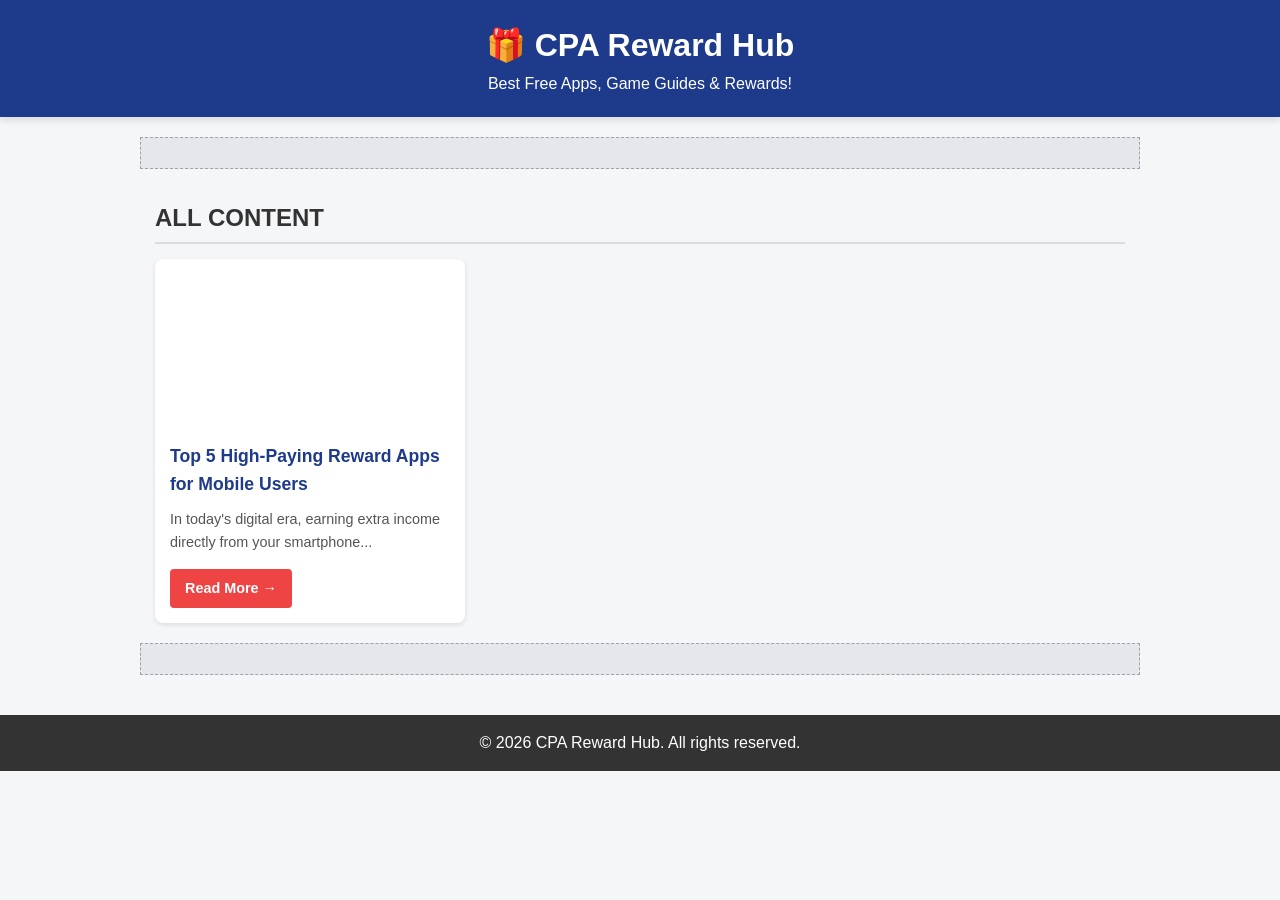
==== details.html @ 06d4ae84 "details.html" ====
<!DOCTYPE html>
<html lang="bn">
<head>
    <meta charset="UTF-8">
    <meta name="viewport" content="width=device-width, initial-scale=1.0">
    <title>Content Details - CPA Portal</title>
    <link rel="stylesheet" href="style.css">

    <!-- ADSTERRA CODE 1: Popunder Script (ডিটেক্স পেজেও পপআন্ডার দেখাতে চাইলে) -->
    <script src="https://pl31534810.profitableratecpmnetwork.com/c7/3e/ae/c73eaeabd55a5d0a6bd52ef21aca0053.js"></script>

    <!-- ADSTERRA CODE 2: Social Bar Code -->
    <script src="https://pl31534812.profitableratecpmnetwork.com/95/18/6c/95186cff315ddff9b3bd3e431d9ee60a.js"></script>
</head>
<body>

    <!-- Header Section -->
    <header class="header">
        <div class="container" style="display: flex; justify-content: space-between; align-items: center;">
            <a href="index.html" class="back-btn">← Back to Home</a>
            <h2 style="font-size: 1.2rem;">CPA Reward Hub</h2>
        </div>
    </header>

    <!-- ADSTERRA CODE 5: Article Top Ad (728x90 / 468x60 Banner) -->
    <div class="ad-container">
        <!-- আপনার Top Banner Ad Code এখানে পেস্ট করুন -->
        <script>
  atOptions = {
    'key' : 'c15b716148d184fd66a15d94a502edc7',
    'format' : 'iframe',
    'height' : 50,
    'width' : 320,
    'params' : {}
  };
</script>
<script src="https://www.highrevenueformat.com/c15b716148d184fd66a15d94a502edc7/invoke.js"></script>
    </div>

    <main class="container article-container">
        <!-- আর্টিকেলের লেখা এখানে লোড হবে -->
        <div id="article-content">
            <p>লোডিং কন্টেন্ট...</p>
        </div>

       

        <!-- ADSTERRA CODE 7: Article Bottom Ad (300x250 Native/Banner Ad) -->
        <div class="ad-container">
            <!-- আপনার Native বা 300x250 Ad Code এখানে পেস্ট করুন -->
            <script async="async" data-cfasync="false" src="https://pl31534811.profitableratecpmnetwork.com/ee2cdecf3c964b907fd537f1f4bb4642/invoke.js"></script>
            <div id="container-ee2cdecf3c964b907fd537f1f4bb4642"></div>
        </div>

        <!-- Related Content -->
        <div class="related-section">
            <h3 style="margin-bottom: 15px; border-bottom: 2px solid #ddd; padding-bottom: 5px;">Related Content</h3>
            <div class="related-grid" id="related-grid">
            </div>
        </div>

         <!-- ADSTERRA CODE 6: Direct Link (Special Bonus Button) -->
        <div style="text-align: center; margin: 20px 0;">
            <a href="https://www.profitableratecpmnetwork.com/rmzd9ec7d?key=8fb231e25030a5ea7876242ecc7534fa" target="_blank" style="background-color: #8b5cf6; color: white; padding: 10px 20px; border-radius: 5px; font-weight: bold; display: inline-block;">
                ⚡ Check Special Bonus Offer (Sponsored)
            </a>
        </div>

        <!-- CPA Offer Action Box (মূল CPA/CPI অফার বাটন) -->
        <div class="offer-box">
            <h3>🎁 Unlock the Offer</h3>
            <p>Click the button below to complete the offer or claim your reward.</p>
            <a href="#" id="cpa-offer-btn" class="cpa-btn" target="_blank">🚀 CLICK HERE TO DOWNLOAD</a>
        </div>
    </main>

    <!-- Sticky Bottom CTA Button For Mobile -->
    <div class="sticky-bottom">
        <a href="https://www.profitableratecpmnetwork.com/rmzd9ec7d?key=8fb231e25030a5ea7876242ecc7534fa" id="sticky-cpa-btn" class="cpa-btn sticky-btn" target="_blank">👉 CLAIM REWARD NOW</a>
    </div>

    <script src="script.js"></script>
    <script>
        window.onload = function() {
            loadDetailsPageContent();
        };
    </script>
</body>
</html>
---- style.css ----
/* গ্লোবাল স্টাইল */
* {
    margin: 0;
    padding: 0;
    box-sizing: border-box;
    font-family: 'Segoe UI', Tahoma, Geneva, Verdana, sans-serif;
}
body {
    background-color: #f4f6f8;
    color: #333;
    line-height: 1.6;
    padding-bottom: 70px; /* Sticky বাটন ঢাকার জন্য */
}
.container {
    max-width: 1000px;
    margin: 0 auto;
    padding: 0 15px;
}
a {
    text-decoration: none;
    color: inherit;
}

/* Header & Footer */
.header {
    background-color: #1e3a8a;
    color: white;
    padding: 20px 0;
    text-align: center;
    box-shadow: 0 4px 6px rgba(0,0,0,0.1);
}
.footer {
    background-color: #333;
    color: white;
    text-align: center;
    padding: 15px 0;
    margin-top: 40px;
}
.back-btn {
    background-color: rgba(255,255,255,0.2);
    padding: 5px 12px;
    border-radius: 4px;
    color: white;
    font-size: 0.9rem;
}

/* Ads Container */
.ad-container {
    max-width: 1000px;
    margin: 20px auto;
    background-color: #e5e7eb;
    border: 1px dashed #9ca3af;
    text-align: center;
    padding: 15px;
    color: #6b7280;
    font-size: 0.9rem;
}

/* Home Grid Layout */
.section-title {
    margin: 30px 0 15px;
    font-size: 1.5rem;
    border-bottom: 2px solid #ddd;
    padding-bottom: 5px;
}
.content-grid {
    display: grid;
    grid-template-columns: repeat(auto-fill, minmax(280px, 1fr));
    gap: 20px;
}
.card {
    background: white;
    border-radius: 8px;
    overflow: hidden;
    box-shadow: 0 2px 5px rgba(0,0,0,0.1);
    transition: transform 0.3s ease;
}
.card:hover {
    transform: translateY(-5px);
}
.card img {
    width: 100%;
    height: 160px;
    object-fit: cover;
}
.card-body {
    padding: 15px;
}
.card-title {
    font-size: 1.1rem;
    margin-bottom: 10px;
    color: #1e3a8a;
}
.card-desc {
    font-size: 0.9rem;
    color: #555;
    margin-bottom: 15px;
}
.read-more {
    display: inline-block;
    background: #ef4444;
    color: white;
    padding: 8px 15px;
    border-radius: 4px;
    font-size: 0.9rem;
    font-weight: bold;
}

/* Article Page Styling */
.article-container {
    background: white;
    padding: 25px;
    border-radius: 8px;
    margin-top: 20px;
    box-shadow: 0 2px 10px rgba(0,0,0,0.05);
}
.article-title {
    font-size: 1.8rem;
    margin-bottom: 10px;
    color: #111;
}
.article-img {
    width: 100%;
    max-height: 400px;
    object-fit: cover;
    border-radius: 8px;
    margin-bottom: 20px;
}
.article-body {
    font-size: 1.1rem;
    color: #444;
    margin-bottom: 30px;
}

/* CPA Offer Box & Buttons */
.offer-box {
    background: #fefce8;
    border: 2px solid #facc15;
    padding: 20px;
    border-radius: 8px;
    text-align: center;
    margin-bottom: 30px;
}
.offer-box h3 { color: #ca8a04; margin-bottom: 10px; }
.cpa-btn {
    display: inline-block;
    background: #16a34a;
    color: white;
    padding: 12px 25px;
    font-size: 1.2rem;
    font-weight: bold;
    border-radius: 6px;
    margin-top: 15px;
    box-shadow: 0 4px 6px rgba(22, 163, 74, 0.4);
    transition: background 0.3s;
}
.cpa-btn:hover { background: #15803d; }

/* Related Content Grid */
.related-grid {
    display: grid;
    grid-template-columns: repeat(auto-fill, minmax(200px, 1fr));
    gap: 15px;
}
.related-card {
    background: #f9fafb;
    border: 1px solid #ddd;
    border-radius: 6px;
    overflow: hidden;
}
.related-card img { width: 100%; height: 120px; object-fit: cover; }
.related-title { padding: 10px; font-size: 0.9rem; font-weight: bold; color: #1e3a8a;}

/* Sticky Bottom Mobile Button */
.sticky-bottom {
    position: fixed;
    bottom: 0;
    left: 0;
    width: 100%;
    background: white;
    padding: 10px;
    box-shadow: 0 -2px 10px rgba(0,0,0,0.1);
    text-align: center;
    display: none; /* Desktop-এ হাইড থাকবে */
    z-index: 1000;
}
.sticky-btn { margin-top: 0; width: 100%; max-width: 400px; padding: 15px; font-size: 1.3rem; }

@media (max-width: 768px) {
    .sticky-bottom { display: block; } /* Mobile-এ শো করবে */
    .article-title { font-size: 1.4rem; }
}
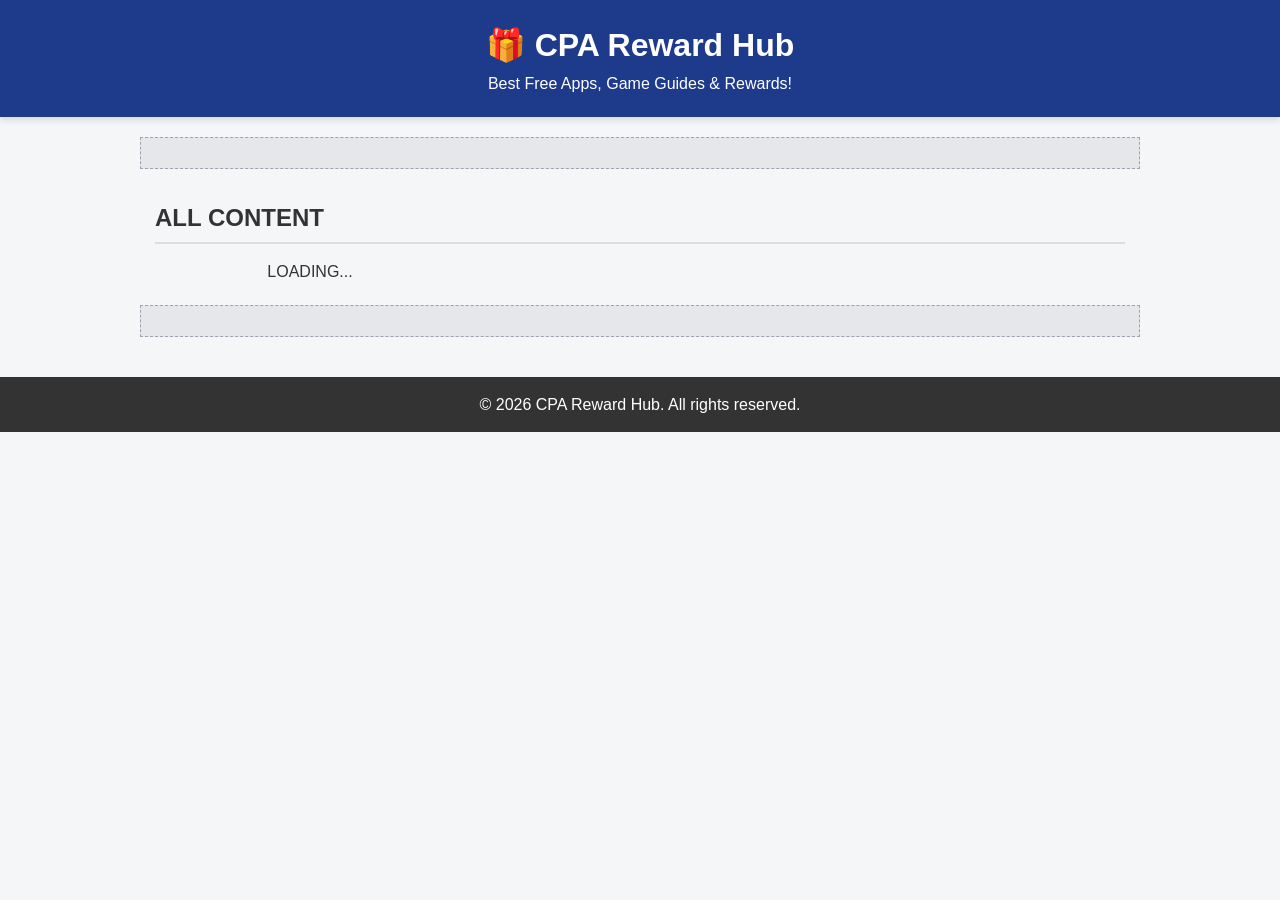
==== commit 57e89edc: "details.html" ====
--- a/details.html
+++ b/details.html
@@ -76,7 +76,7 @@
 
     <!-- Sticky Bottom CTA Button For Mobile -->
     <div class="sticky-bottom">
-        <a href="https://www.profitableratecpmnetwork.com/rmzd9ec7d?key=8fb231e25030a5ea7876242ecc7534fa" id="sticky-cpa-btn" class="cpa-btn sticky-btn" target="_blank">👉 CLAIM REWARD NOW</a>
+        <a href="https://www.appstorevault.mobi/view.php?id=5547029&pub=3364078" id="sticky-cpa-btn" class="cpa-btn sticky-btn" target="_blank">👉 CLAIM REWARD NOW</a>
     </div>
 
     <script src="script.js"></script>
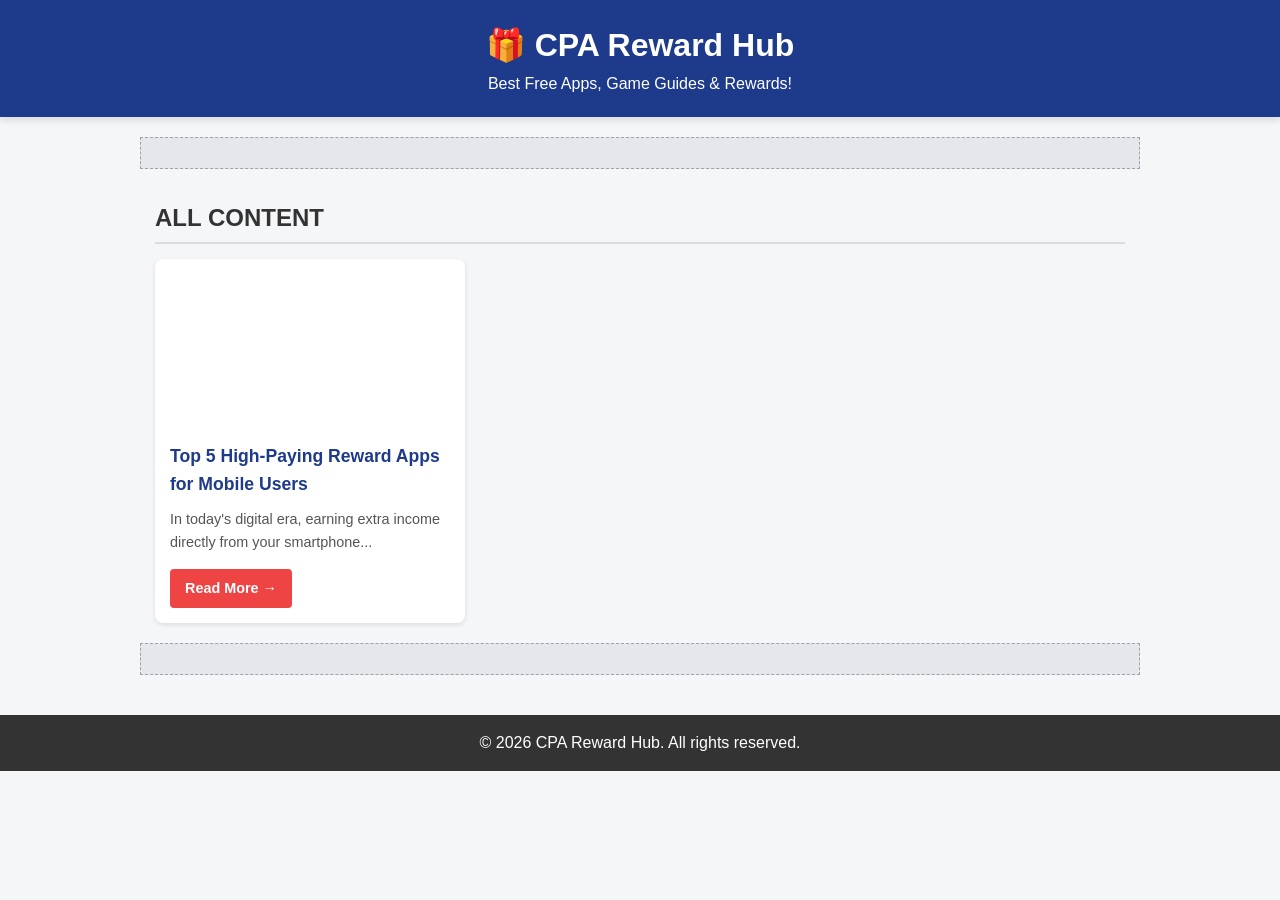
==== commit 4244d835: "details.html" ====
--- a/details.html
+++ b/details.html
@@ -61,8 +61,8 @@
 
          <!-- ADSTERRA CODE 6: Direct Link (Special Bonus Button) -->
         <div style="text-align: center; margin: 20px 0;">
-            <a href="https://www.profitableratecpmnetwork.com/rmzd9ec7d?key=8fb231e25030a5ea7876242ecc7534fa" target="_blank" style="background-color: #8b5cf6; color: white; padding: 10px 20px; border-radius: 5px; font-weight: bold; display: inline-block;">
-                ⚡ Check Special Bonus Offer (Sponsored)
+            <a href="https://www.fastsvr.com/view.php?id=5547000&pub=3364078" target="_blank" style="background-color: #8b5cf6; color: white; padding: 10px 20px; border-radius: 5px; font-weight: bold; display: inline-block;">
+                ⚡ Win QUIZ & Get Galaxy F56
             </a>
         </div>
 
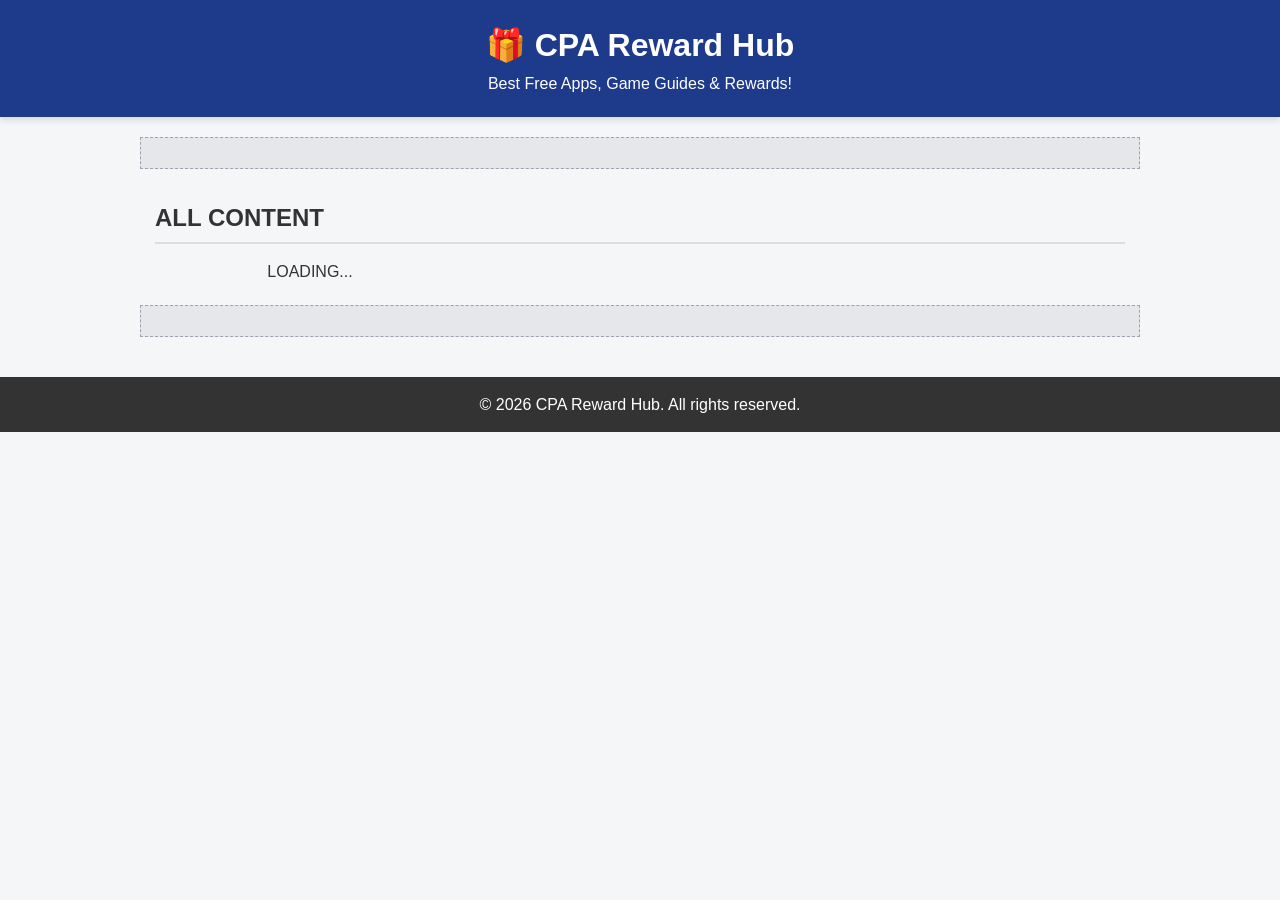
==== commit 16a2b2a9: "details.html" ====
--- a/details.html
+++ b/details.html
@@ -61,8 +61,8 @@
 
          <!-- ADSTERRA CODE 6: Direct Link (Special Bonus Button) -->
         <div style="text-align: center; margin: 20px 0;">
-            <a href="https://www.fastsvr.com/view.php?id=5547000&pub=3364078" target="_blank" style="background-color: #8b5cf6; color: white; padding: 10px 20px; border-radius: 5px; font-weight: bold; display: inline-block;">
-                ⚡ Win QUIZ & Get Galaxy F56
+            <a href="https://www.profitableratecpmnetwork.com/rmzd9ec7d?key=8fb231e25030a5ea7876242ecc7534fa" target="_blank" style="background-color: #8b5cf6; color: white; padding: 10px 20px; border-radius: 5px; font-weight: bold; display: inline-block;">
+                ⚡ Check Special Bonus Offer
             </a>
         </div>
 
@@ -76,7 +76,7 @@
 
     <!-- Sticky Bottom CTA Button For Mobile -->
     <div class="sticky-bottom">
-        <a href="https://www.appstorevault.mobi/view.php?id=5547029&pub=3364078" id="sticky-cpa-btn" class="cpa-btn sticky-btn" target="_blank">👉 CLAIM REWARD NOW</a>
+        <a href="https://www.profitableratecpmnetwork.com/rmzd9ec7d?key=8fb231e25030a5ea7876242ecc7534fa" id="sticky-cpa-btn" class="cpa-btn sticky-btn" target="_blank">👉 CLAIM REWARD NOW</a>
     </div>
 
     <script src="script.js"></script>
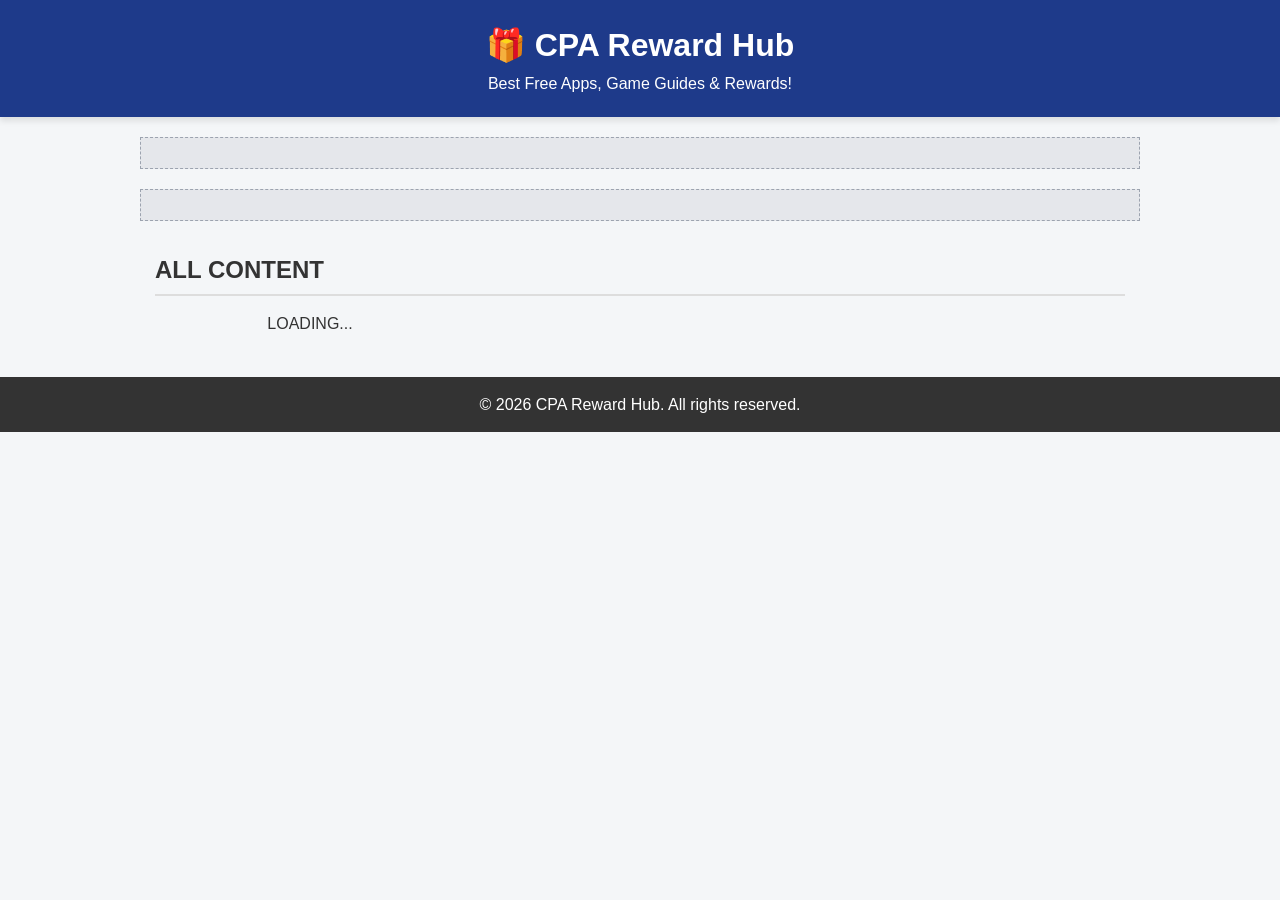
==== commit e73575ea: "details.html" ====
--- a/details.html
+++ b/details.html
@@ -6,8 +6,8 @@
     <title>Content Details - CPA Portal</title>
     <link rel="stylesheet" href="style.css">
 
-    <!-- ADSTERRA CODE 1: Popunder Script (ডিটেক্স পেজেও পপআন্ডার দেখাতে চাইলে) -->
-    <script src="https://pl31534810.profitableratecpmnetwork.com/c7/3e/ae/c73eaeabd55a5d0a6bd52ef21aca0053.js"></script>
+    <!-- ADSTERRA CODE 1: Popunder Script (ডিটেক্স পেজেও পপআন্ডার দেখাতে চাইলে) 
+    <script src="https://pl31534810.profitableratecpmnetwork.com/c7/3e/ae/c73eaeabd55a5d0a6bd52ef21aca0053.js"></script>-->
 
     <!-- ADSTERRA CODE 2: Social Bar Code -->
     <script src="https://pl31534812.profitableratecpmnetwork.com/95/18/6c/95186cff315ddff9b3bd3e431d9ee60a.js"></script>
@@ -59,19 +59,57 @@
             </div>
         </div>
 
-         <!-- ADSTERRA CODE 6: Direct Link (Special Bonus Button) -->
+        <!-- ADSTERRA CODE 7: Article Bottom Ad (300x250 Native/Banner Ad) -->
+        <div class="ad-container">
+            <!-- আপনার Native বা 300x250 Ad Code এখানে পেস্ট করুন -->
+            <script>
+              atOptions = {
+                'key' : 'c15b716148d184fd66a15d94a502edc7',
+                'format' : 'iframe',
+                'height' : 50,
+                'width' : 320,
+                'params' : {}
+              };
+        </script>
+        <script src="https://www.highrevenueformat.com/c15b716148d184fd66a15d94a502edc7/invoke.js"></script>
+        </div>
+
+        <!-- ADSTERRA CODE 6: Direct Link (Special Bonus Button) -->
         <div style="text-align: center; margin: 20px 0;">
             <a href="https://www.profitableratecpmnetwork.com/rmzd9ec7d?key=8fb231e25030a5ea7876242ecc7534fa" target="_blank" style="background-color: #8b5cf6; color: white; padding: 10px 20px; border-radius: 5px; font-weight: bold; display: inline-block;">
                 ⚡ Check Special Bonus Offer
             </a>
         </div>
-
+        
         <!-- CPA Offer Action Box (মূল CPA/CPI অফার বাটন) -->
         <div class="offer-box">
             <h3>🎁 Unlock the Offer</h3>
             <p>Click the button below to complete the offer or claim your reward.</p>
             <a href="#" id="cpa-offer-btn" class="cpa-btn" target="_blank">🚀 CLICK HERE TO DOWNLOAD</a>
         </div>
+
+        <!-- ADSTERRA CODE 7: Article Bottom Ad (300x250 Native/Banner Ad) -->
+        <div class="ad-container">
+            <!-- আপনার Native বা 300x250 Ad Code এখানে পেস্ট করুন -->
+            <script>
+              atOptions = {
+                'key' : 'c15b716148d184fd66a15d94a502edc7',
+                'format' : 'iframe',
+                'height' : 50,
+                'width' : 320,
+                'params' : {}
+              };
+        </script>
+        <script src="https://www.highrevenueformat.com/c15b716148d184fd66a15d94a502edc7/invoke.js"></script>
+        </div>
+
+        <!-- ADSTERRA CODE 7: Article Bottom Ad (300x250 Native/Banner Ad) -->
+        <div class="ad-container">
+            <!-- আপনার Native বা 300x250 Ad Code এখানে পেস্ট করুন -->
+            <script async="async" data-cfasync="false" src="https://pl31534811.profitableratecpmnetwork.com/ee2cdecf3c964b907fd537f1f4bb4642/invoke.js"></script>
+            <div id="container-ee2cdecf3c964b907fd537f1f4bb4642"></div>
+        </div>
+
     </main>
 
     <!-- Sticky Bottom CTA Button For Mobile -->
